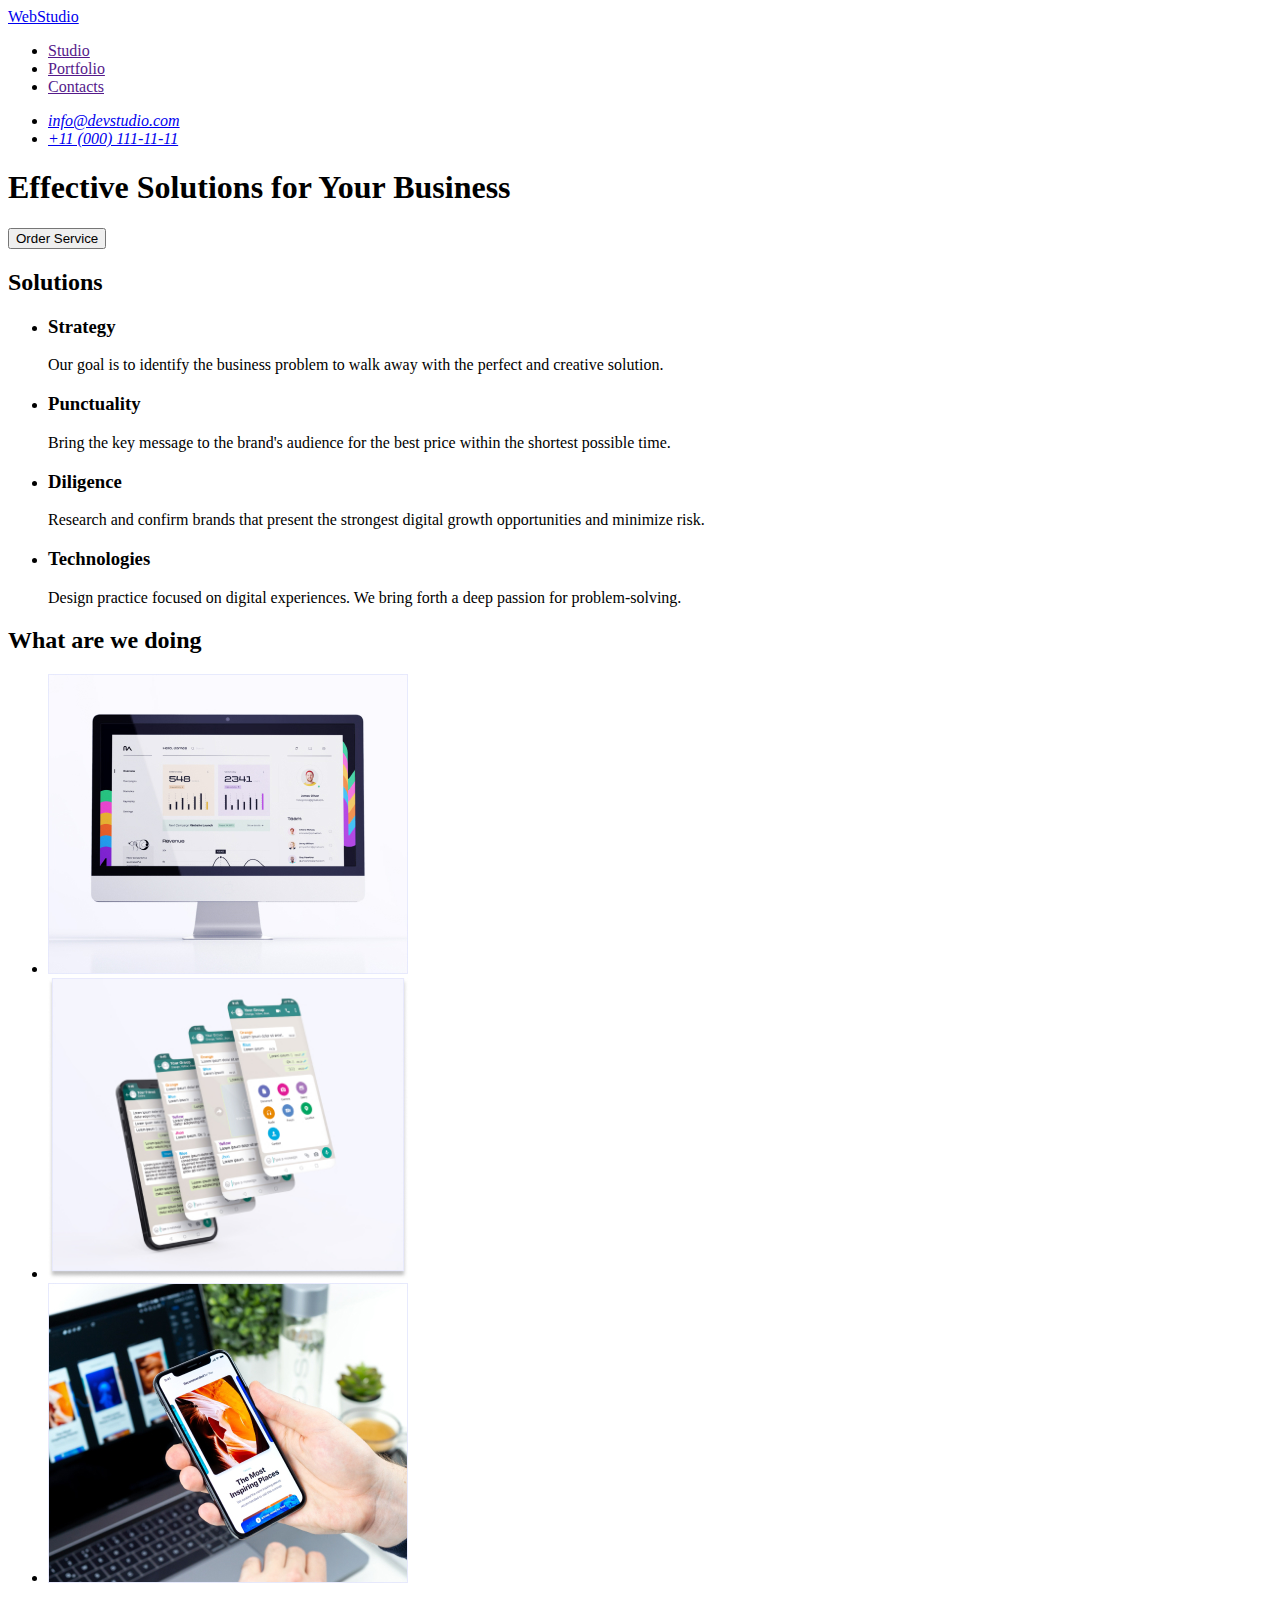
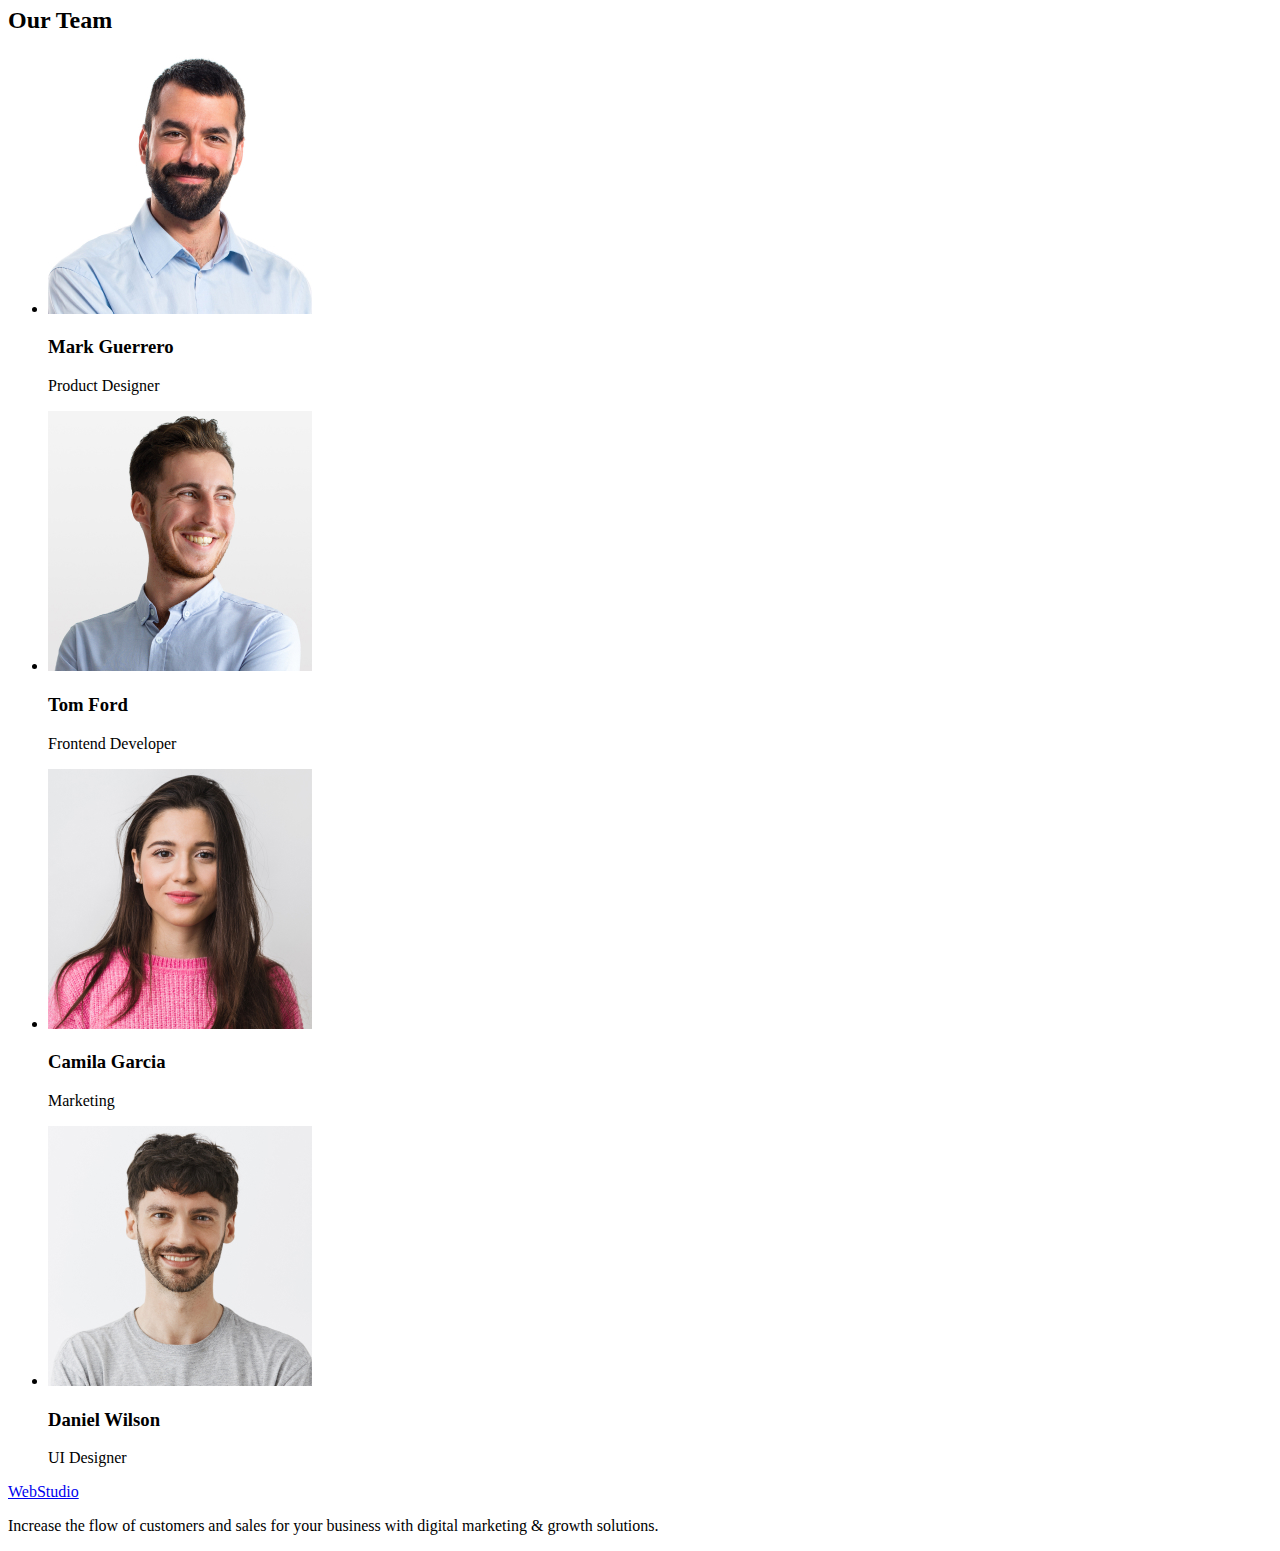
==== index.html @ 0525cb75 "Initial commit" ====
<!DOCTYPE html>
<html lang="en">
  <head>
    <meta charset="UTF-8" />
    <meta http-equiv="X-UA-Compatible" content="IE=edge" />
    <meta name="viewport" content="width=device-width, initial-scale=1.0" />
    <title>Document</title>
  </head>
  <body>
    <header>
      <nav>
        <a href="./index.html">WebStudio</a>
        <ul>
          <li><a href="">Studio</a></li>
          <li><a href="">Portfolio</a></li>
          <li><a href="">Contacts</a></li>
        </ul>
      </nav>
      <address>
        <ul>
          <li><a href="mailto:info@devstudio.com">info@devstudio.com</a></li>
          <li><a href="tel:+110001111111">+11 (000) 111-11-11</a></li>
        </ul>
      </address>
    </header>
    <main>
      <section>
        <h1>Effective Solutions for Your Business</h1>
        <button type="button">Order Service</button>
      </section>
      <section>
        <h2>Solutions</h2>
        <ul>
          <li>
            <h3>Strategy</h3>
            <p>
              Our goal is to identify the business problem to walk away with the
              perfect and creative solution.
            </p>
          </li>
          <li>
            <h3>Punctuality</h3>
            <p>
              Bring the key message to the brand's audience for the best price
              within the shortest possible time.
            </p>
          </li>
          <li>
            <h3>Diligence</h3>
            <p>
              Research and confirm brands that present the strongest digital
              growth opportunities and minimize risk.
            </p>
          </li>
          <li>
            <h3>Technologies</h3>
            <p>
              Design practice focused on digital experiences. We bring forth a
              deep passion for problem-solving.
            </p>
          </li>
        </ul>
      </section>
      <section>
        <h2>What are we doing</h2>
        <ul>
          <li>
            <img src="./images/img1.jpg" alt="photo of computer" width="360" />
          </li>
          <li>
            <img
              src="./images/img2.jpg"
              alt="photo of screens mobile"
              width="360"
            />
          </li>
          <li>
            <img src="./images/img3.jpg" alt="photo of mobile" width="360" />
          </li>
        </ul>
      </section>
      <section>
        <h2>Our Team</h2>
        <ul>
          <li>
            <img
              src="./images/teamcard1.jpg"
              alt="photo Product Designer"
              width="264"
            />
            <h3>Mark Guerrero</h3>
            <p>Product Designer</p>
          </li>
          <li>
            <img
              src="./images/teamcard2.jpg"
              alt="photo Frontend Developer"
              width="264"
            />
            <h3>Tom Ford</h3>
            <p>Frontend Developer</p>
          </li>
          <li>
            <img
              src="./images/teamcard3.jpg"
              alt="photo Marketing"
              width="264"
            />
            <h3>Camila Garcia</h3>
            <p>Marketing</p>
          </li>
          <li>
            <img
              src="./images/teamcard4.jpg"
              alt="photo UI Designer"
              width="264"
            />
            <h3>Daniel Wilson</h3>
            <p>UI Designer</p>
          </li>
        </ul>
      </section>
    </main>
    <footer>
      <a href="./index.html">WebStudio</a>
      <p>
        Increase the flow of customers and sales for your business with digital
        marketing & growth solutions.
      </p>
    </footer>
  </body>
</html>
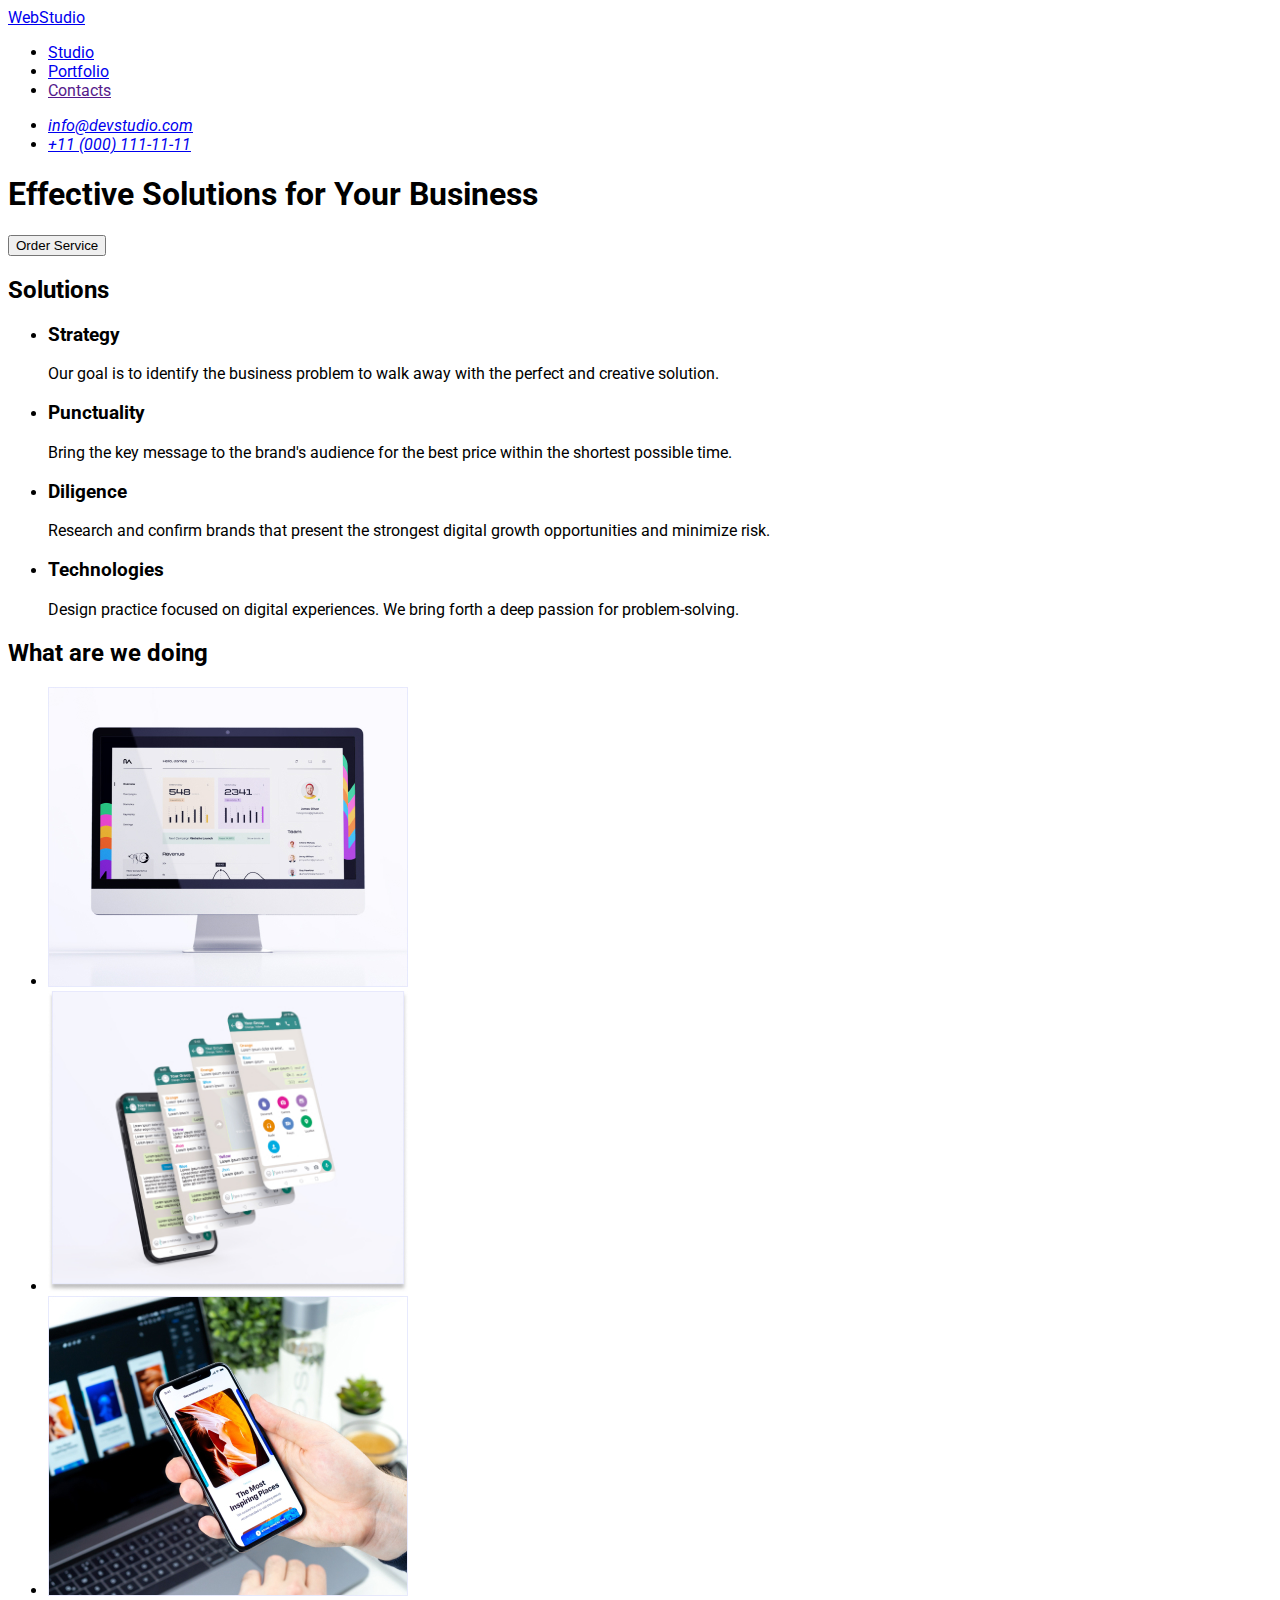
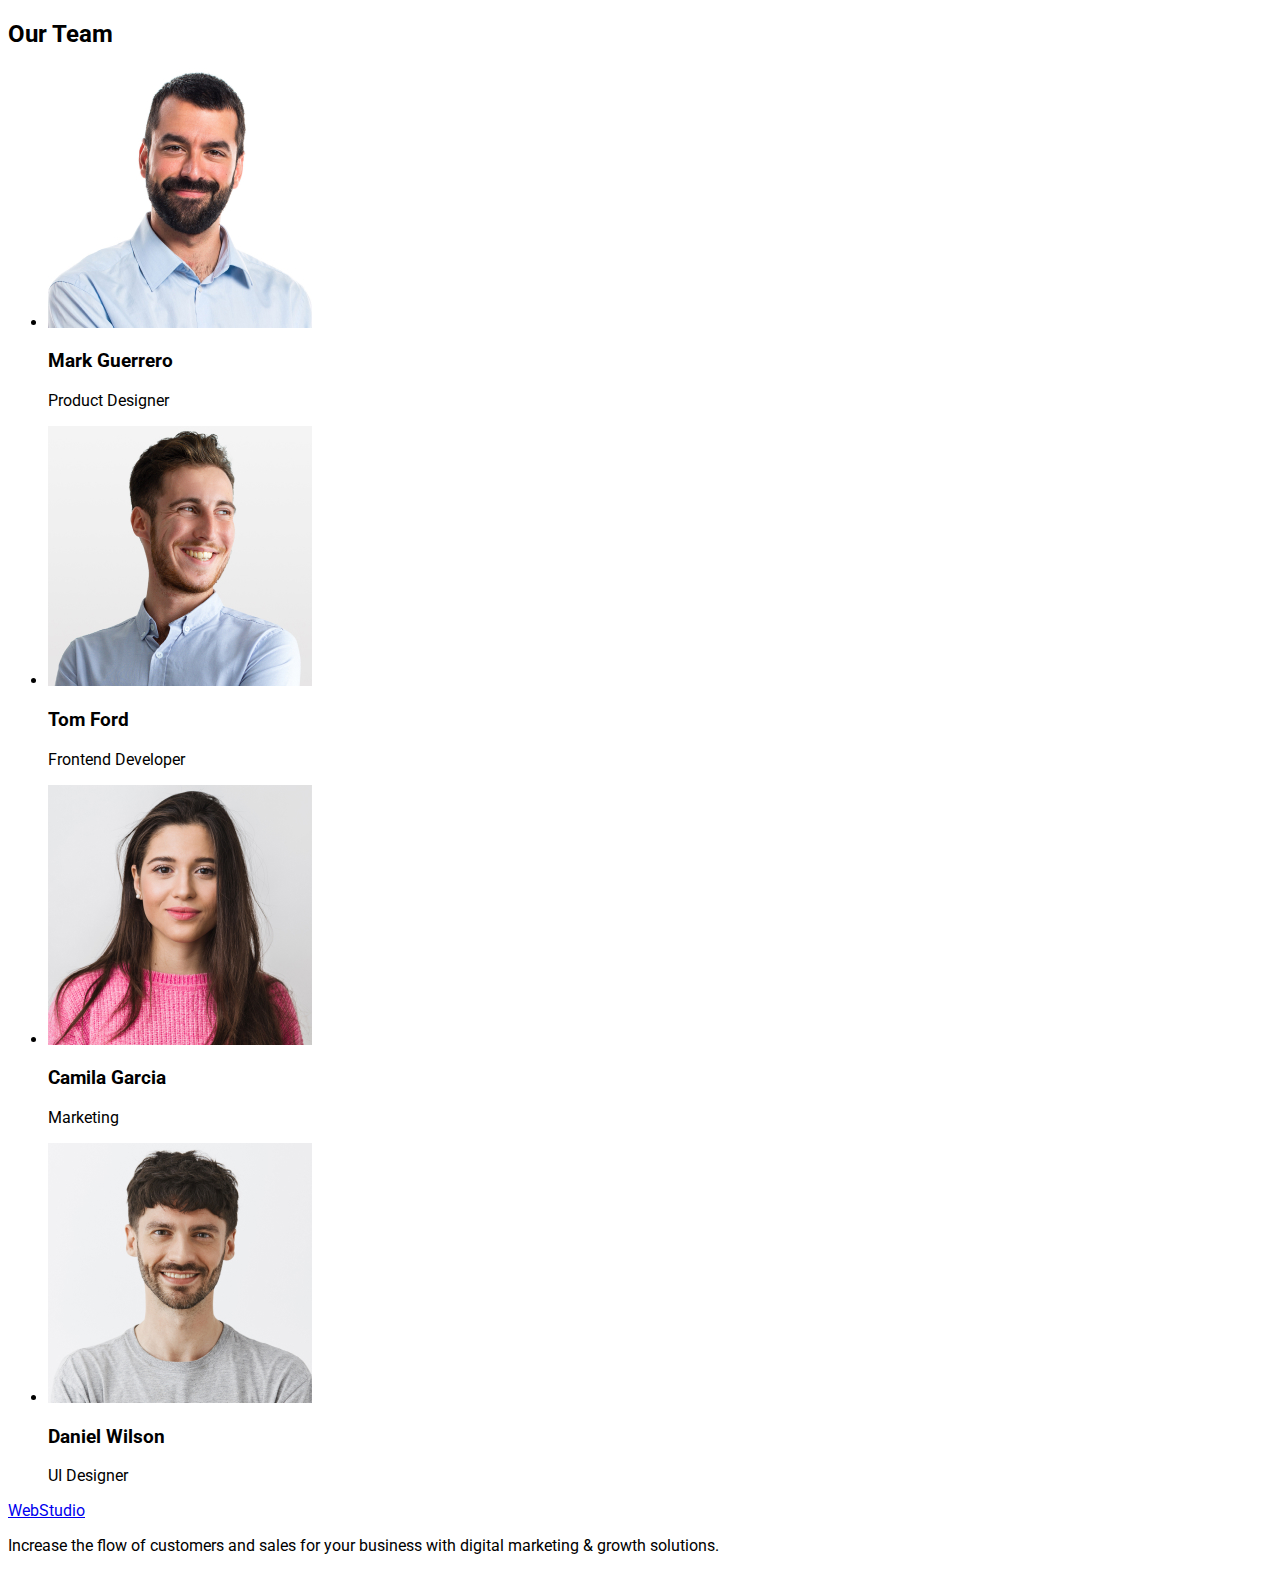
==== commit f69271b8: "31.01" ====
--- a/index.html
+++ b/index.html
@@ -4,15 +4,22 @@
     <meta charset="UTF-8" />
     <meta http-equiv="X-UA-Compatible" content="IE=edge" />
     <meta name="viewport" content="width=device-width, initial-scale=1.0" />
-    <title>Document</title>
+    <title>WebStudio</title>
+    <link rel="preconnect" href="https://fonts.googleapis.com" />
+    <link rel="preconnect" href="https://fonts.gstatic.com" crossorigin />
+    <link
+      href="https://fonts.googleapis.com/css2?family=Raleway:wght@800&family=Roboto:wght@400;500;700;900&display=swap"
+      rel="stylesheet"
+    />
+    <link rel="stylesheet" href="./css/styles.css" />
   </head>
   <body>
-    <header>
-      <nav>
-        <a href="./index.html">WebStudio</a>
-        <ul>
-          <li><a href="">Studio</a></li>
-          <li><a href="">Portfolio</a></li>
+    <header class="header">
+      <nav class="header_navigation">
+        <a href="./index.html" class="header-logo">WebStudio</a>
+        <ul class="header-list">
+          <li><a href="./index.html">Studio</a></li>
+          <li><a href="./portfolio.html">Portfolio</a></li>
           <li><a href="">Contacts</a></li>
         </ul>
       </nav>
--- a/css/styles.css
+++ b/css/styles.css
@@ -0,0 +1,11 @@
+body {
+  font-family: 'Roboto', sans-serif;
+}
+
+.link {
+  text-decoration: none;
+}
+
+.list {
+  list-style: none;
+}
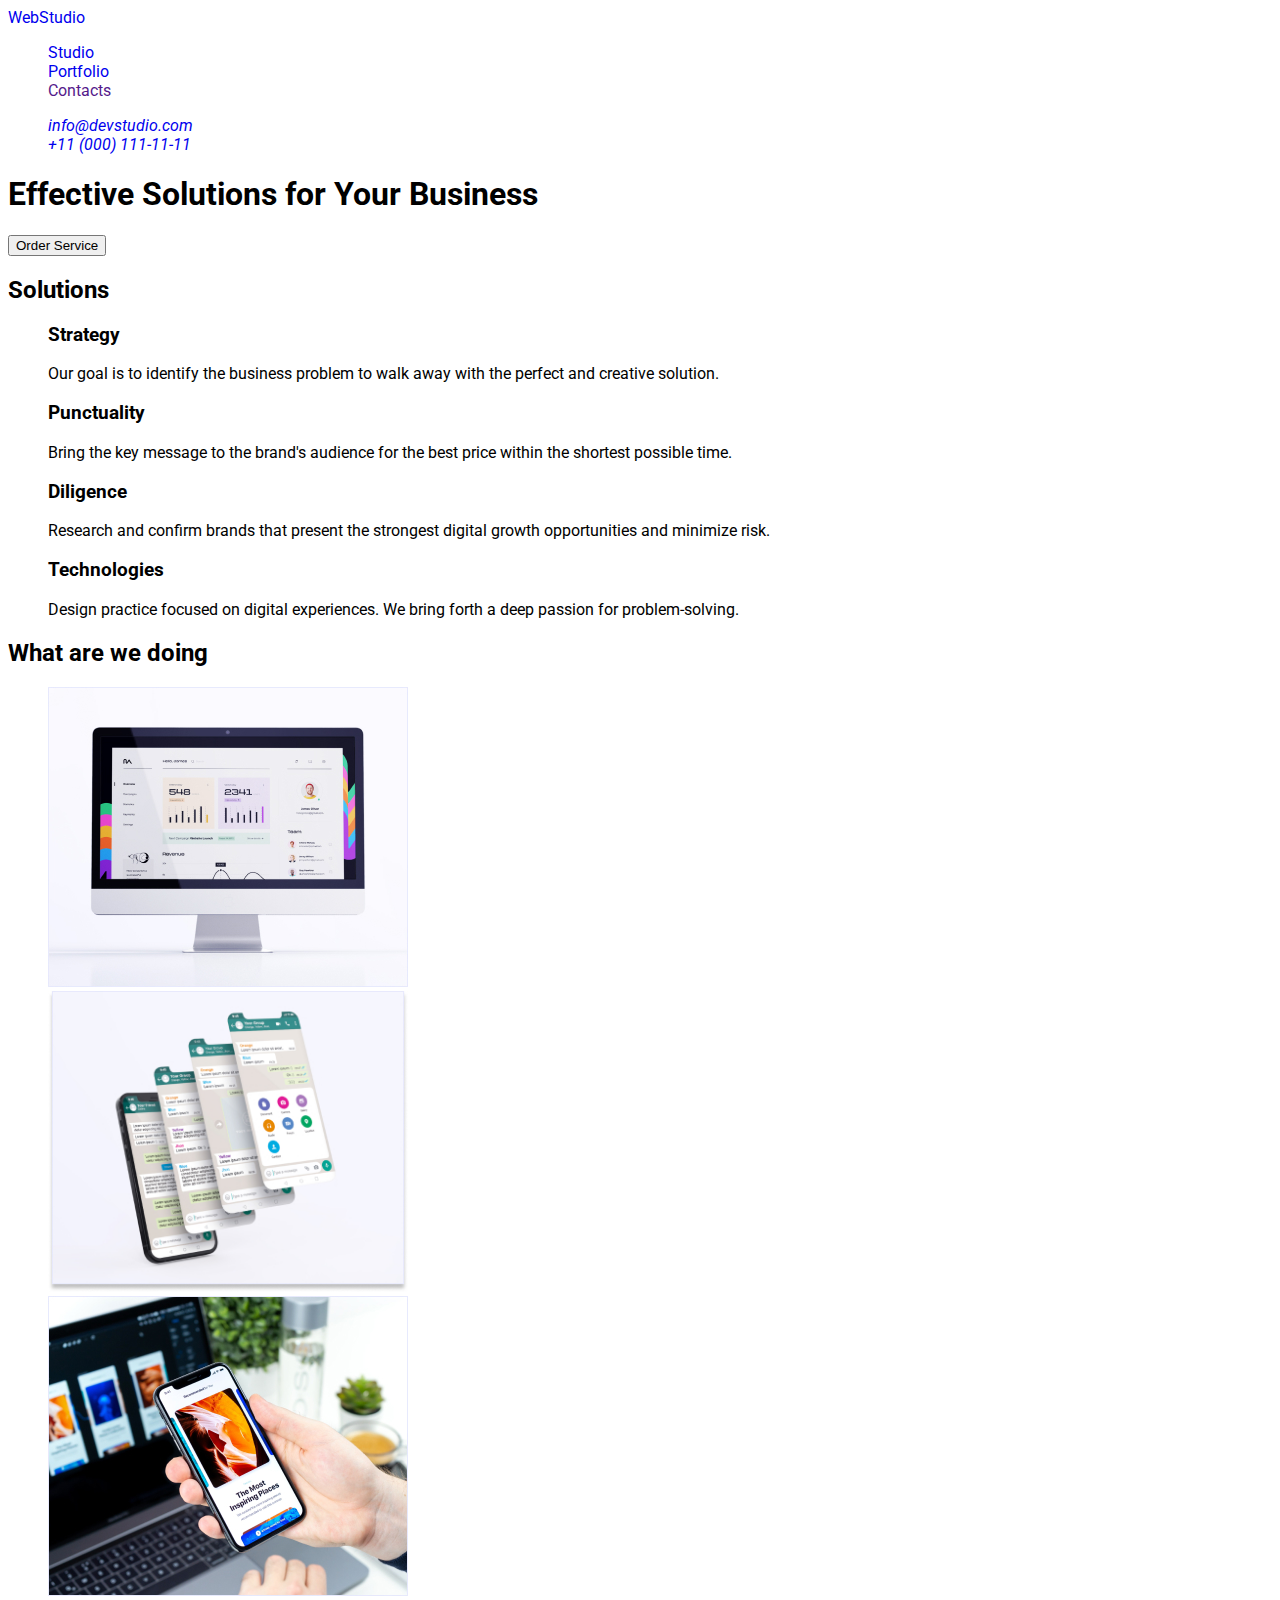
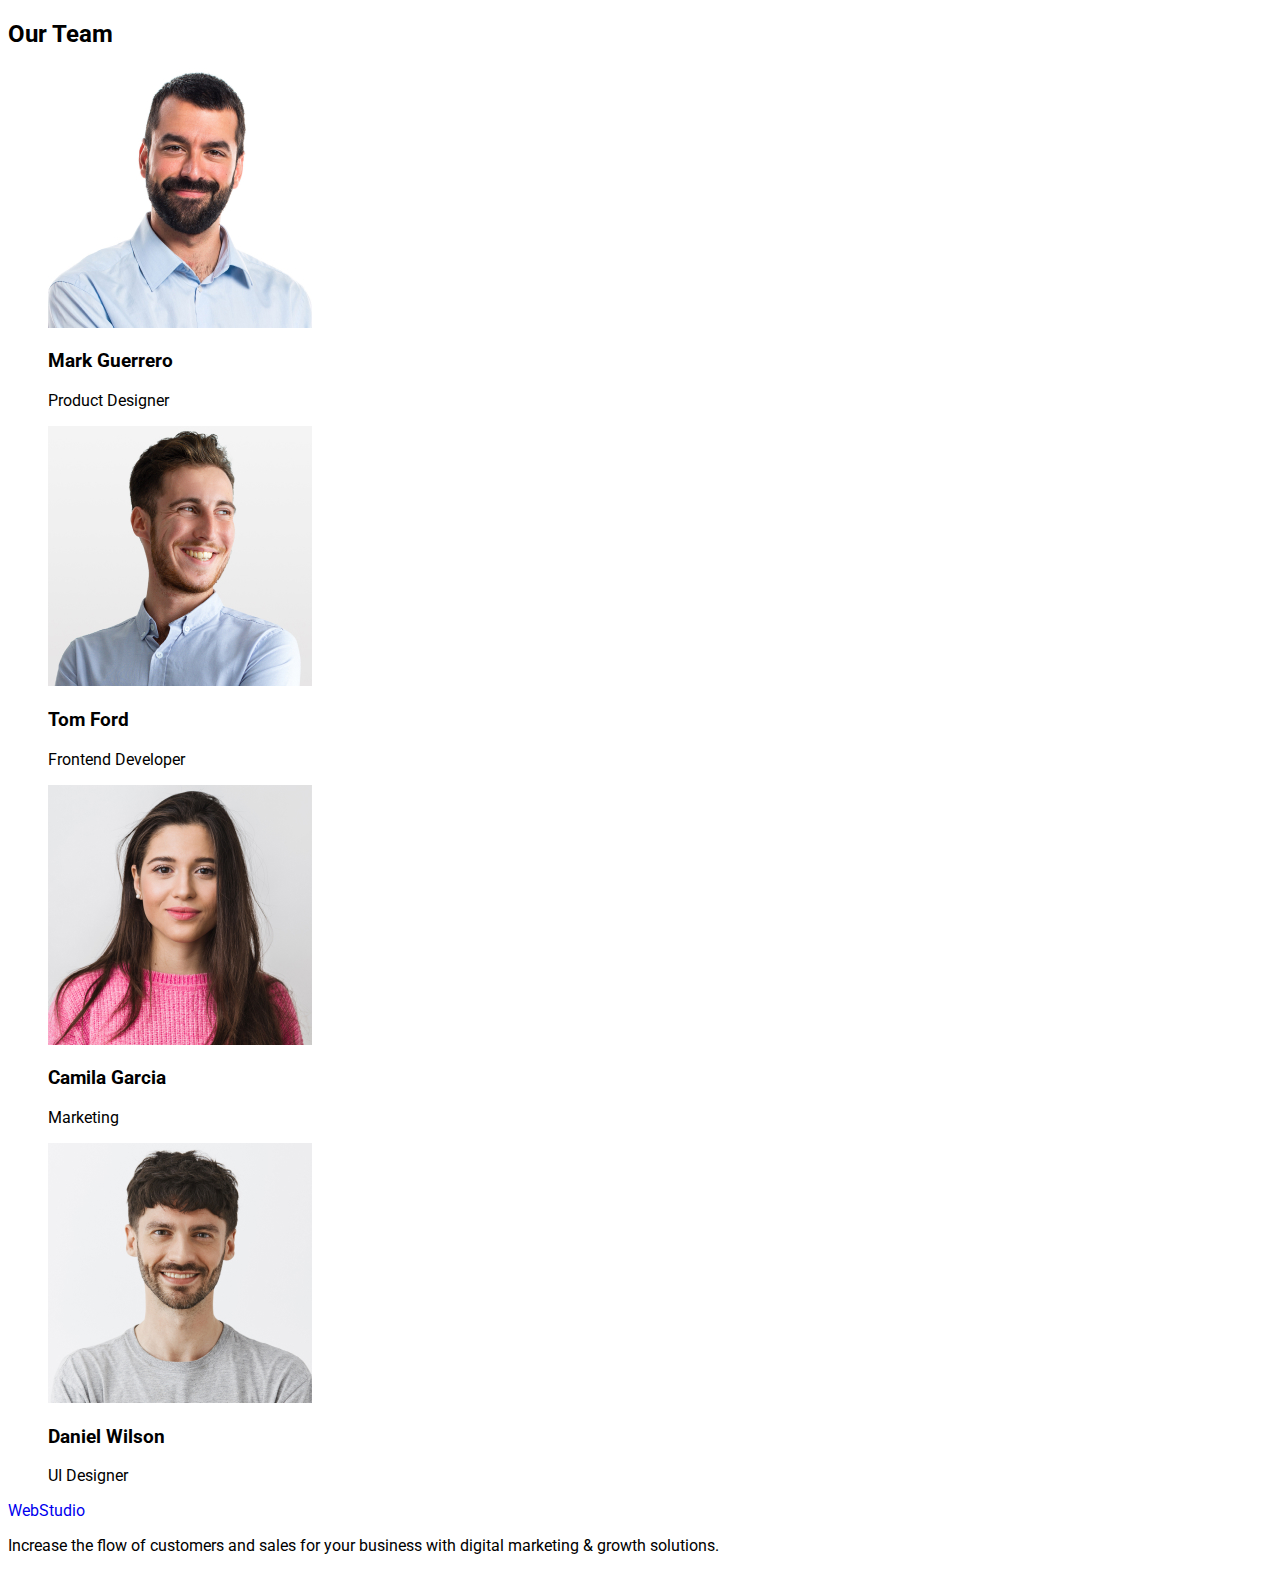
==== commit 254b57f5: "without styles" ====
--- a/index.html
+++ b/index.html
@@ -16,121 +16,121 @@
   <body>
     <header class="header">
       <nav class="header_navigation">
-        <a href="./index.html" class="header-logo">WebStudio</a>
-        <ul class="header-list">
-          <li><a href="./index.html">Studio</a></li>
-          <li><a href="./portfolio.html">Portfolio</a></li>
-          <li><a href="">Contacts</a></li>
+        <a class="header-logo link" href="./index.html">WebStudio</a>
+        <ul class="header-list list">
+          <li class="header-item"><a class="header-link link" href="./index.html">Studio</a></li>
+          <li class="header-item"><a class="header-link link" href="./portfolio.html">Portfolio</a></li>
+          <li class="header-item"><a class="header-link link" href="">Contacts</a></li>
         </ul>
       </nav>
-      <address>
-        <ul>
-          <li><a href="mailto:info@devstudio.com">info@devstudio.com</a></li>
-          <li><a href="tel:+110001111111">+11 (000) 111-11-11</a></li>
+      <address class="adress">
+        <ul class="adress-list list">
+          <li class="adress-item"><a class="adress-link link" href="mailto:info@devstudio.com">info@devstudio.com</a></li>
+          <li class="adress-item"><a class="adress-link link" href="tel:+110001111111">+11 (000) 111-11-11</a></li>
         </ul>
       </address>
     </header>
     <main>
-      <section>
-        <h1>Effective Solutions for Your Business</h1>
-        <button type="button">Order Service</button>
+      <section class="hero">
+        <h1 class="hero-title">Effective Solutions for Your Business</h1>
+        <button class="hero-button" type="button">Order Service</button>
       </section>
-      <section>
+      <section class="features">
         <h2>Solutions</h2>
-        <ul>
-          <li>
-            <h3>Strategy</h3>
-            <p>
+        <ul class="features-list list">
+          <li class="features-item">
+            <h3 class="features-subtitle">Strategy</h3>
+            <p class="features-text">
               Our goal is to identify the business problem to walk away with the
               perfect and creative solution.
             </p>
           </li>
-          <li>
-            <h3>Punctuality</h3>
-            <p>
+          <li class="features-item">
+            <h3 class="features-subtitle">Punctuality</h3>
+            <p class="features-text">
               Bring the key message to the brand's audience for the best price
               within the shortest possible time.
             </p>
           </li>
-          <li>
-            <h3>Diligence</h3>
-            <p>
+          <li class="features-item">
+            <h3 class="features-subtitle">Diligence</h3>
+            <p class="features-text">
               Research and confirm brands that present the strongest digital
               growth opportunities and minimize risk.
             </p>
           </li>
-          <li>
-            <h3>Technologies</h3>
-            <p>
+          <li class="features-item">
+            <h3 class="features-subtitle">Technologies</h3>
+            <p class="features-text">
               Design practice focused on digital experiences. We bring forth a
               deep passion for problem-solving.
             </p>
           </li>
         </ul>
       </section>
-      <section>
-        <h2>What are we doing</h2>
-        <ul>
-          <li>
+      <section class="doing">
+        <h2 class="doing-title">What are we doing</h2>
+        <ul class="doing-list list">
+          <li class="doing-item">
             <img src="./images/img1.jpg" alt="photo of computer" width="360" />
           </li>
-          <li>
+          <li class="doing-item">
             <img
               src="./images/img2.jpg"
               alt="photo of screens mobile"
               width="360"
             />
           </li>
-          <li>
+          <li class="doing-item">
             <img src="./images/img3.jpg" alt="photo of mobile" width="360" />
           </li>
         </ul>
       </section>
-      <section>
-        <h2>Our Team</h2>
-        <ul>
-          <li>
+      <section class="team">
+        <h2 class="team-title">Our Team</h2>
+        <ul class="team-list list">
+          <li class="team-item">
             <img
               src="./images/teamcard1.jpg"
               alt="photo Product Designer"
               width="264"
             />
-            <h3>Mark Guerrero</h3>
-            <p>Product Designer</p>
+            <h3 class="team-subtitle">Mark Guerrero</h3>
+            <p class="team-text">Product Designer</p>
           </li>
-          <li>
+          <li class="team-item">
             <img
               src="./images/teamcard2.jpg"
               alt="photo Frontend Developer"
               width="264"
             />
-            <h3>Tom Ford</h3>
-            <p>Frontend Developer</p>
+            <h3 class="team-subtitle">Tom Ford</h3>
+            <p class="team-text">Frontend Developer</p>
           </li>
-          <li>
+          <li class="team-item">
             <img
               src="./images/teamcard3.jpg"
               alt="photo Marketing"
               width="264"
             />
-            <h3>Camila Garcia</h3>
-            <p>Marketing</p>
+            <h3 class="team-subtitle">Camila Garcia</h3>
+            <p class="team-text">Marketing</p>
           </li>
-          <li>
+          <li class="team-item">
             <img
               src="./images/teamcard4.jpg"
               alt="photo UI Designer"
               width="264"
             />
-            <h3>Daniel Wilson</h3>
-            <p>UI Designer</p>
+            <h3 class="team-subtitle">Daniel Wilson</h3>
+            <p class="team-text">UI Designer</p>
           </li>
         </ul>
       </section>
     </main>
-    <footer>
-      <a href="./index.html">WebStudio</a>
-      <p>
+    <footer class="footer">
+      <a class="footer-logo link" href="./index.html">WebStudio</a>
+      <p class="footer-text">
         Increase the flow of customers and sales for your business with digital
         marketing & growth solutions.
       </p>
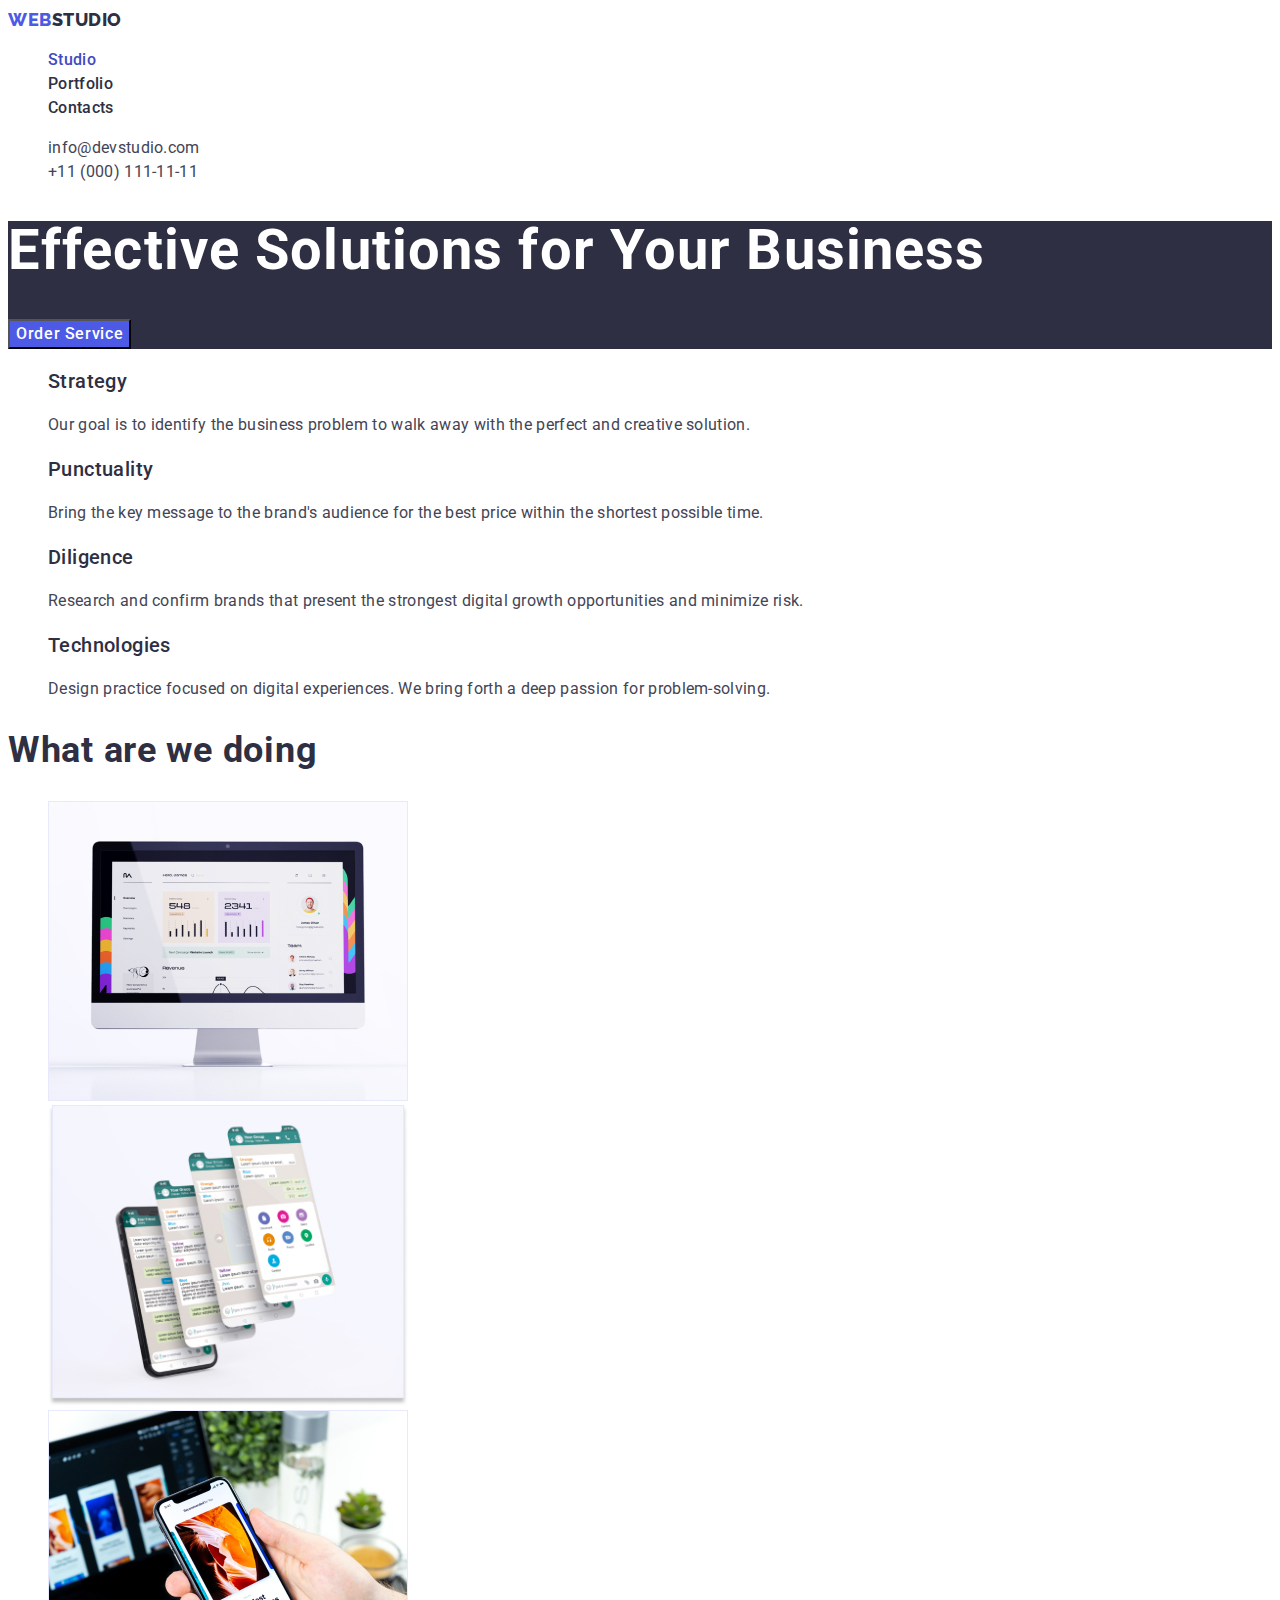
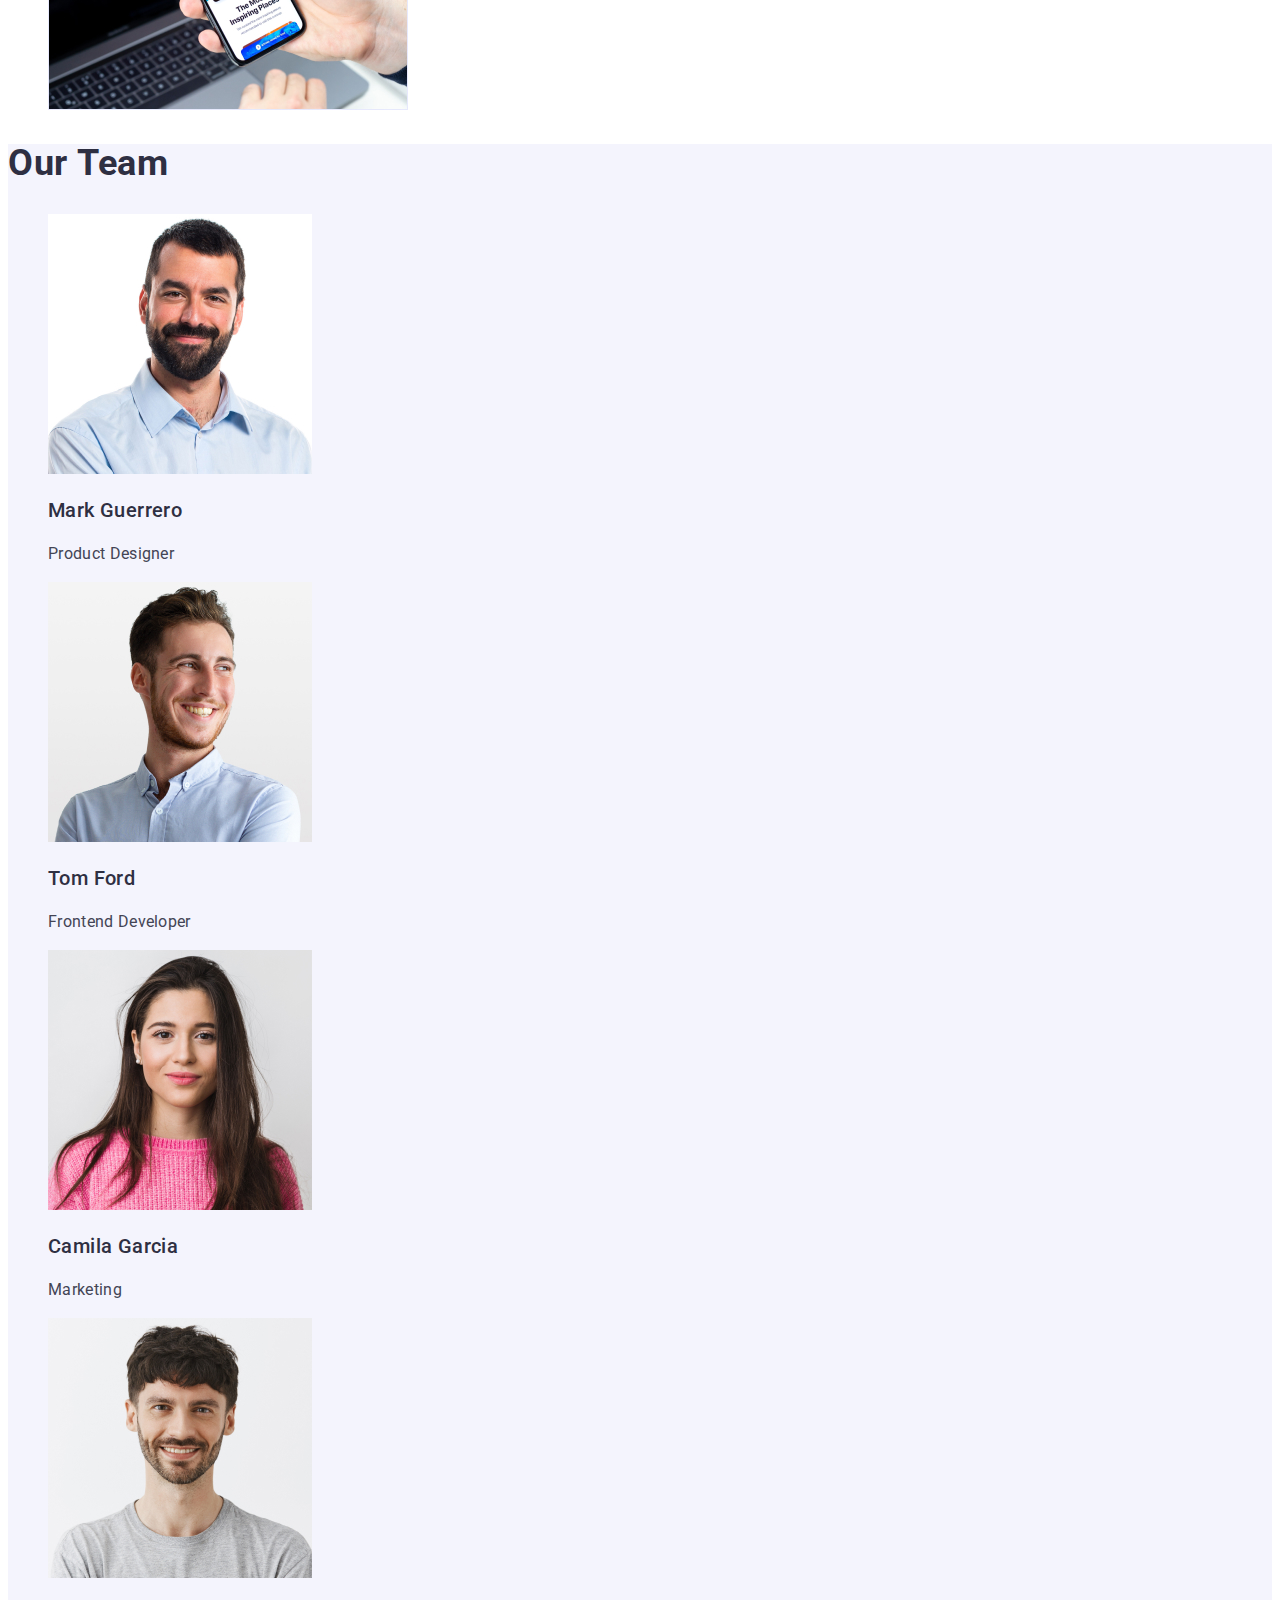
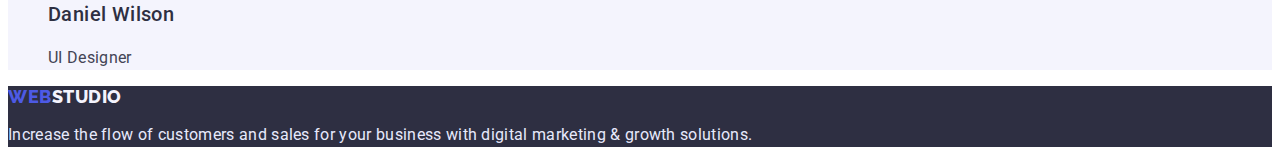
==== commit 2587375e: "with clases" ====
--- a/index.html
+++ b/index.html
@@ -16,17 +16,33 @@
   <body>
     <header class="header">
       <nav class="header_navigation">
-        <a class="header-logo link" href="./index.html">WebStudio</a>
+        <a class="header-logo link" href="./index.html"
+          ><span class="header-web">Web</span>Studio</a
+        >
         <ul class="header-list list">
-          <li class="header-item"><a class="header-link link" href="./index.html">Studio</a></li>
-          <li class="header-item"><a class="header-link link" href="./portfolio.html">Portfolio</a></li>
-          <li class="header-item"><a class="header-link link" href="">Contacts</a></li>
+          <li class="header-item">
+            <a class="header-link current link" href="./index.html">Studio</a>
+          </li>
+          <li class="header-item">
+            <a class="header-link link" href="./portfolio.html">Portfolio</a>
+          </li>
+          <li class="header-item">
+            <a class="header-link link" href="">Contacts</a>
+          </li>
         </ul>
       </nav>
       <address class="adress">
         <ul class="adress-list list">
-          <li class="adress-item"><a class="adress-link link" href="mailto:info@devstudio.com">info@devstudio.com</a></li>
-          <li class="adress-item"><a class="adress-link link" href="tel:+110001111111">+11 (000) 111-11-11</a></li>
+          <li class="adress-item">
+            <a class="adress-link link" href="mailto:info@devstudio.com"
+              >info@devstudio.com</a
+            >
+          </li>
+          <li class="adress-item">
+            <a class="adress-link link" href="tel:+110001111111"
+              >+11 (000) 111-11-11</a
+            >
+          </li>
         </ul>
       </address>
     </header>
@@ -36,32 +52,32 @@
         <button class="hero-button" type="button">Order Service</button>
       </section>
       <section class="features">
-        <h2>Solutions</h2>
+        <h2 class="visually-hidden">Features</h2>
         <ul class="features-list list">
           <li class="features-item">
             <h3 class="features-subtitle">Strategy</h3>
-            <p class="features-text">
+            <p class="features-text text">
               Our goal is to identify the business problem to walk away with the
               perfect and creative solution.
             </p>
           </li>
           <li class="features-item">
             <h3 class="features-subtitle">Punctuality</h3>
-            <p class="features-text">
+            <p class="features-text text">
               Bring the key message to the brand's audience for the best price
               within the shortest possible time.
             </p>
           </li>
           <li class="features-item">
             <h3 class="features-subtitle">Diligence</h3>
-            <p class="features-text">
+            <p class="features-text text">
               Research and confirm brands that present the strongest digital
               growth opportunities and minimize risk.
             </p>
           </li>
           <li class="features-item">
             <h3 class="features-subtitle">Technologies</h3>
-            <p class="features-text">
+            <p class="features-text text">
               Design practice focused on digital experiences. We bring forth a
               deep passion for problem-solving.
             </p>
@@ -96,7 +112,7 @@
               width="264"
             />
             <h3 class="team-subtitle">Mark Guerrero</h3>
-            <p class="team-text">Product Designer</p>
+            <p class="team-text text">Product Designer</p>
           </li>
           <li class="team-item">
             <img
@@ -105,7 +121,7 @@
               width="264"
             />
             <h3 class="team-subtitle">Tom Ford</h3>
-            <p class="team-text">Frontend Developer</p>
+            <p class="team-text text">Frontend Developer</p>
           </li>
           <li class="team-item">
             <img
@@ -114,7 +130,7 @@
               width="264"
             />
             <h3 class="team-subtitle">Camila Garcia</h3>
-            <p class="team-text">Marketing</p>
+            <p class="team-text text">Marketing</p>
           </li>
           <li class="team-item">
             <img
@@ -123,14 +139,16 @@
               width="264"
             />
             <h3 class="team-subtitle">Daniel Wilson</h3>
-            <p class="team-text">UI Designer</p>
+            <p class="team-text text">UI Designer</p>
           </li>
         </ul>
       </section>
     </main>
     <footer class="footer">
-      <a class="footer-logo link" href="./index.html">WebStudio</a>
-      <p class="footer-text">
+      <a class="footer-logo link" href="./index.html"
+        ><span class="footer-web">Web</span>Studio</a
+      >
+      <p class="footer-text text">
         Increase the flow of customers and sales for your business with digital
         marketing & growth solutions.
       </p>
--- a/css/styles.css
+++ b/css/styles.css
@@ -1,5 +1,17 @@
+:root {
+  --main-text-color: #2e2f42;
+  --second-text-color: #434455;
+  --main-backgraund-color: #ffffff;
+  --accent-active-color: #404bbf;
+  --accent-passive-color: #4d5ae5;
+  --footer-text-color: #e7e9fc;
+  --footer-logo-color: #f4f4fd;
+  --typical-lh: 1.5;
+}
+
 body {
   font-family: 'Roboto', sans-serif;
+  background-color: var(--main-backgraund-color);
 }
 
 .link {
@@ -9,3 +21,212 @@
 .list {
   list-style: none;
 }
+/*----------------------------Header----------------------------*/
+.header {
+  background-color: var(--main-backgraund-color);
+}
+.header_navigation {
+}
+.header-logo {
+  font-family: 'Raleway', sans-serif;
+  font-weight: 800;
+  font-size: 18px;
+  line-height: 1.33;
+  letter-spacing: 0.03em;
+  text-transform: uppercase;
+  color: var(--main-text-color);
+}
+.header-list {
+}
+.header-item {
+}
+.header-link {
+  font-weight: 500;
+  font-size: 16px;
+  line-height: var(--typical-lh);
+  letter-spacing: 0.02em;
+  color: var(--main-text-color);
+}
+.header-web {
+  color: var(--accent-passive-color);
+}
+.header-link:hover,
+.header-link:focus,
+.header-link.current {
+  color: var(--accent-active-color);
+}
+.adress {
+}
+.adress-list {
+}
+.adress-item {
+}
+.adress-link {
+  font-style: normal;
+  font-weight: 400;
+  font-size: 16px;
+  line-height: var(--typical-lh);
+  letter-spacing: 0.02em;
+  color: var(--second-text-color);
+}
+.adress-link:hover,
+.adress-link:focus {
+  color: var(--accent-active-color);
+}
+/*----------------------------Hero----------------------------*/
+.hero {
+  background-color: var(--main-text-color);
+}
+.hero-title {
+  font-size: 56px;
+  line-height: 1.07;
+  letter-spacing: 0.02em;
+  color: var(--main-backgraund-color);
+}
+.hero-button {
+  font-family: inherit;
+  font-weight: 500;
+  font-size: 16px;
+  line-height: var(--typical-lh);
+  letter-spacing: 0.04em;
+  background-color: var(--accent-passive-color);
+  color: var(--main-backgraund-color);
+  cursor: pointer;
+}
+.hero-button:hover,
+.hero-button:focus {
+  background-color: var(--accent-active-color);
+}
+/*----------------------------Features----------------------------*/
+.features {
+}
+.visually-hidden {
+  position: absolute;
+  white-space: nowrap;
+  width: 1px;
+  height: 1px;
+  overflow: hidden;
+  border: 0;
+  padding: 0;
+  clip: rect(0 0 0 0);
+  clip-path: inset(50%);
+  margin: -1px;
+}
+.features-list {
+}
+.features-item {
+}
+.features-subtitle {
+  font-weight: 500;
+  font-size: 20px;
+  line-height: 1.2;
+  letter-spacing: 0.02em;
+  color: var(--main-text-color);
+}
+.features-text {
+  font-size: 16px;
+  line-height: var(--typical-lh);
+  letter-spacing: 0.02em;
+  color: var(--second-text-color);
+}
+/*----------------------------Doing----------------------------*/
+.doing {
+}
+.doing-title {
+  font-size: 36px;
+  line-height: 1.11;
+  letter-spacing: 0.02em;
+  color: var(--main-text-color);
+}
+.doing-list {
+}
+.doing-item {
+}
+/*----------------------------Team----------------------------*/
+.team {
+  background-color: var(--footer-logo-color);
+}
+.team-title {
+  font-size: 36px;
+  line-height: 1.11;
+  letter-spacing: 0.02em;
+  text-transform: capitalize;
+  color: var(--main-text-color);
+}
+.team-list {
+}
+.team-item {
+}
+.team-subtitle {
+  font-weight: 500;
+  font-size: 20px;
+  line-height: 1.2;
+  letter-spacing: 0.02em;
+  color: var(--main-text-color);
+}
+.team-text {
+  font-size: 16px;
+  line-height: var(--typical-lh);
+  letter-spacing: 0.02em;
+  color: var(--second-text-color);
+}
+/*----------------------------Footer----------------------------*/
+.footer {
+  background: var(--main-text-color);
+}
+.footer-logo {
+  font-family: 'Raleway';
+  font-weight: 800;
+  font-size: 18px;
+  line-height: 1.17;
+  letter-spacing: 0.03em;
+  text-transform: uppercase;
+  color: var(--footer-logo-color);
+}
+.footer-web {
+  color: var(--accent-passive-color);
+}
+.footer-text {
+  font-weight: 400;
+  font-size: 16px;
+  line-height: var(--typical-lh);
+  letter-spacing: 0.02em;
+  color: var(--footer-text-color);
+}
+/*----------------------------Portfolio----------------------------*/
+.portfolio {
+  background-color: var(--main-backgraund-color);
+}
+.works-list {
+}
+.works-item {
+}
+.works-button {
+  font-family: inherit;
+  font-weight: 500;
+  font-size: 16px;
+  line-height: var(--typical-lh);
+  letter-spacing: 0.04em;
+  color: var(--accent-passive-color);
+}
+.works-button:hover,
+.works-button:focus {
+  background-color: var(--accent-active-color);
+}
+.offers-list {
+}
+.offers-item {
+}
+.offers-title {
+  font-weight: 500;
+  font-size: 20px;
+  line-height: 1.2;
+  letter-spacing: 0.02em;
+  color: var(--main-text-color);
+}
+.offers-text {
+  font-size: 16px;
+  line-height: var(--typical-lh);
+  letter-spacing: 0.02em;
+  color: var(--main-text-color);
+}
